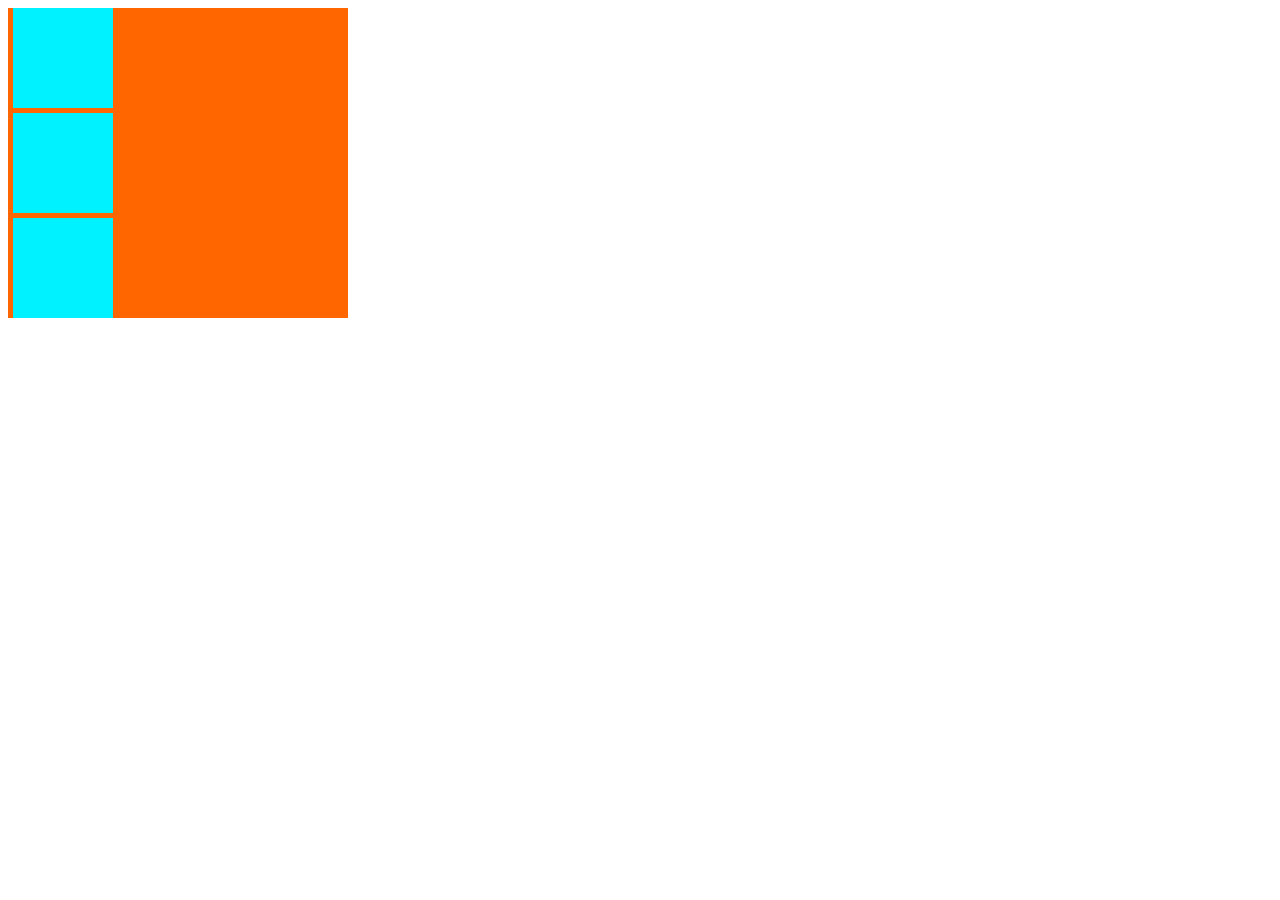
==== task_1_2/index.html @ f1c0f386 "добавлення завдання 1.2" ====
<!DOCTYPE html>
<html lang="ru">
	<head>
		<meta charset="utf-8">
		<title>task_1_2</title>
		<link rel="stylesheet" type="text/css" href="css/css.css">
		
	</head>


	<body>
		<div class="parent">
		  <div class="rows"></div>
		  <div class="rows"></div>
		  <div class="rows"></div>
		</div>
	</body>
</html>
---- task_1_2/css/css.css ----
.parent {
  width: 340px;
  min-height: 20px;
  background: #FF6600;
}
.rows {
  width: 100px;
  height: 100px;
  background: #00F1FF;
  margin: 5px;
}
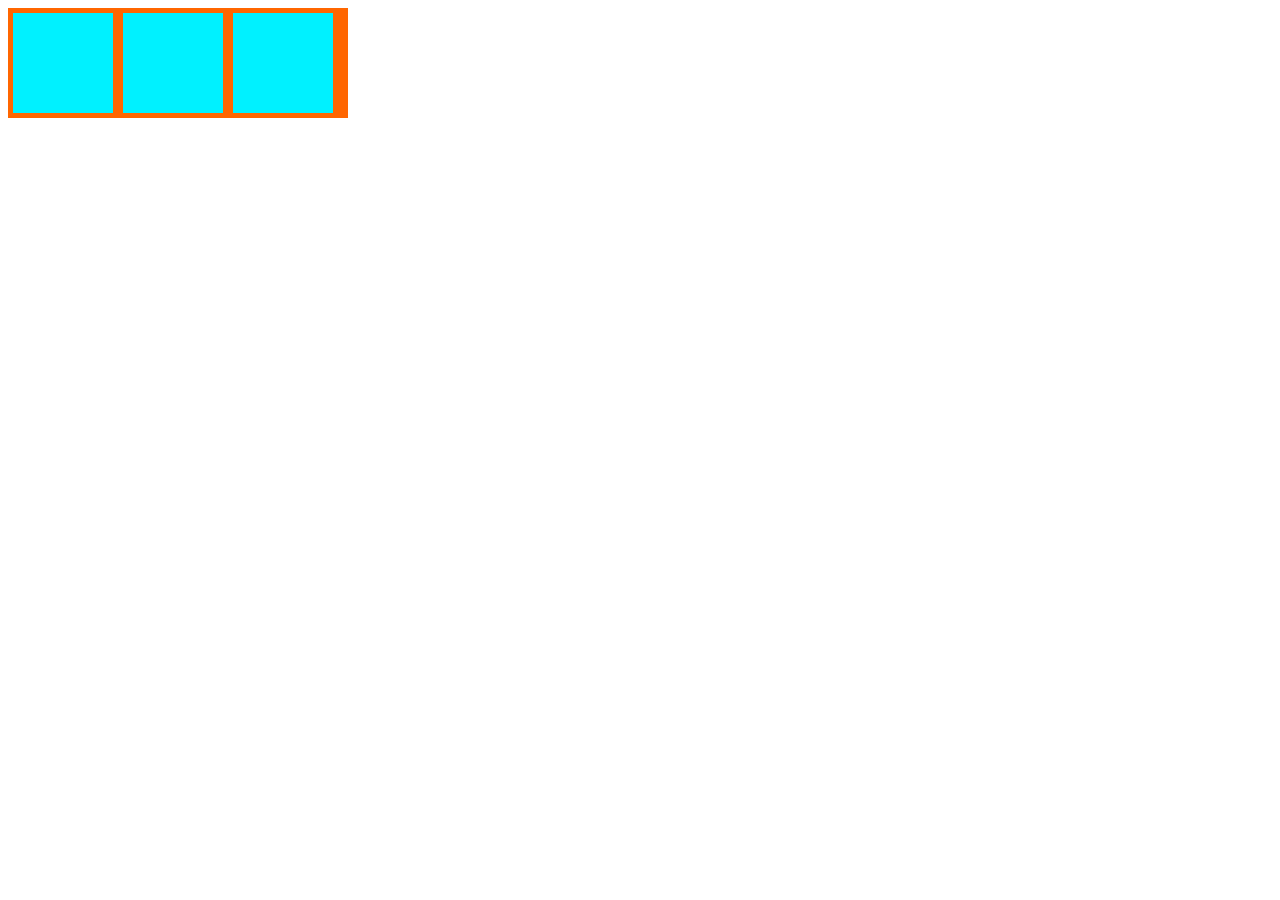
==== commit 4c5785a6: "добавлено свойство float та clear" ====
--- a/task_1_2/index.html
+++ b/task_1_2/index.html
@@ -13,6 +13,7 @@
 		  <div class="rows"></div>
 		  <div class="rows"></div>
 		  <div class="rows"></div>
+		  <div class="rrrr"></div>
 		</div>
 	</body>
 </html>
--- a/task_1_2/css/css.css
+++ b/task_1_2/css/css.css
@@ -4,8 +4,12 @@
   background: #FF6600;
 }
 .rows {
+  float:left;
   width: 100px;
   height: 100px;
   background: #00F1FF;
   margin: 5px;
+}
+.rrrr{
+  clear:both;
 }